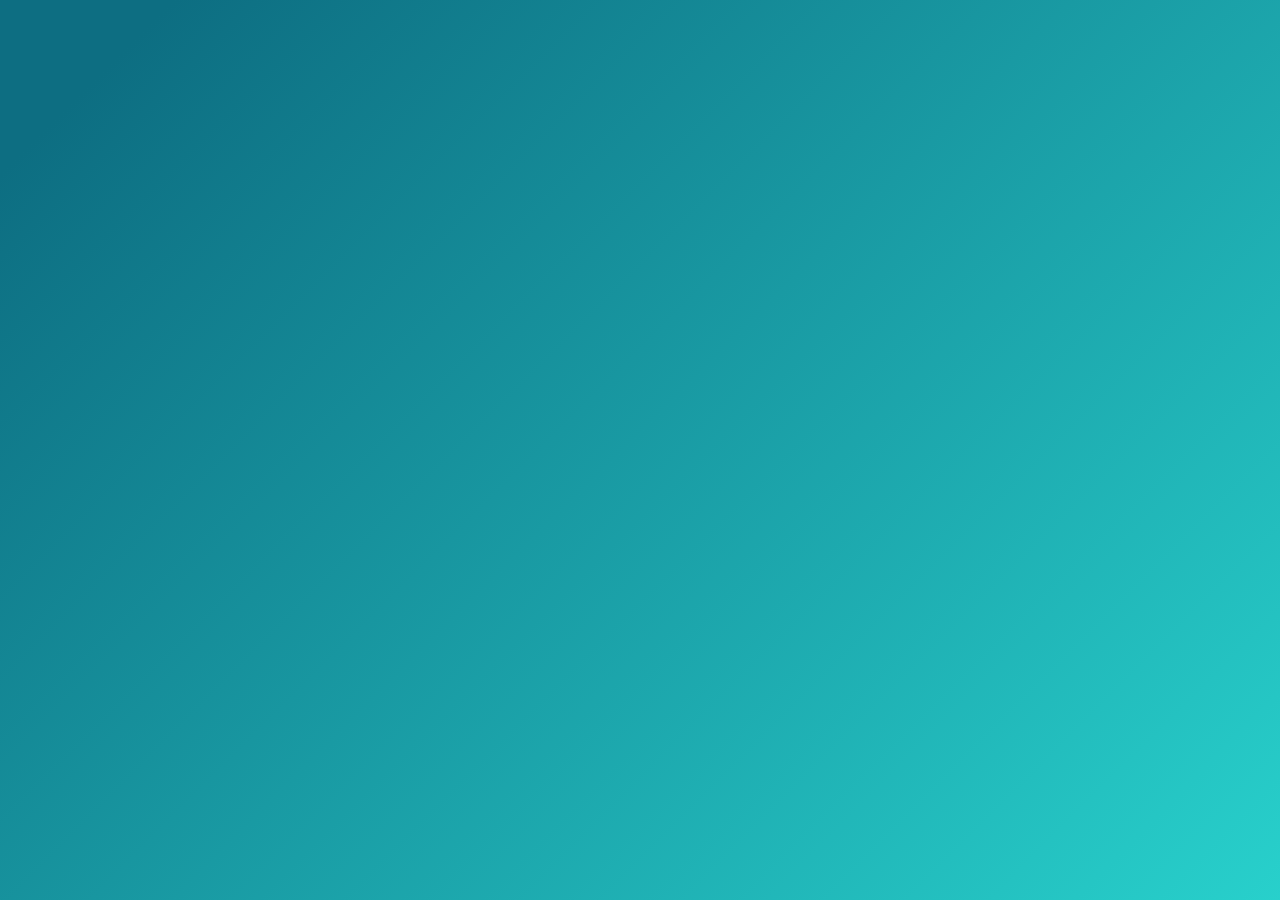
==== index.html @ c4f1c6cc "Fix Windows path issue" ====
<!doctype html>
<html lang="en" data-beasties-container>
<head>
  <meta charset="utf-8">
  <title>VipPortfolio</title>
  <base href="//vip-portfolio-demo/">
  <meta name="viewport" content="width=device-width, initial-scale=1">
  <link rel="icon" type="image/x-icon" href="favicon.ico">
<style>@font-face{font-family:regular;src:url("./media/Saira-Regular-VLOZZUYN.ttf")}html,body{width:100%;height:100%;overflow:hidden}*{margin:0;padding:0;box-sizing:border-box;font-family:regular;color:#eee}body{margin:auto;font-family:-apple-system,BlinkMacSystemFont,sans-serif;overflow:auto;background:linear-gradient(315deg,#65005e 3%,#3c84ce 38%,#30eee2,#0d6e82 98%);background-size:400% 400%;background-attachment:fixed;transition:background-image .5s ease-in-out}body{transition:background 1.2s ease-in-out;background-size:400% 400%;background-attachment:fixed}</style><link rel="stylesheet" href="styles-JC7SUI6E.css" media="print" onload="this.media='all'"><noscript><link rel="stylesheet" href="styles-JC7SUI6E.css"></noscript></head>
<body>
  <app-root></app-root>
<script src="polyfills-B6TNHZQ6.js" type="module"></script><script src="main-A65QFCY3.js" type="module"></script></body>
</html>
---- styles-JC7SUI6E.css ----
@font-face{font-family:regular;src:url("./media/Saira-Regular-VLOZZUYN.ttf")}::ng-deep router-outlet>*{z-index:1;display:block}html,body{width:100%;height:100%;overflow:hidden}*{margin:0;padding:0;box-sizing:border-box;font-family:regular;color:#eee}body{margin:auto;font-family:-apple-system,BlinkMacSystemFont,sans-serif;overflow:auto;background:linear-gradient(315deg,#65005e 3%,#3c84ce 38%,#30eee2,#0d6e82 98%);background-size:400% 400%;background-attachment:fixed;transition:background-image .5s ease-in-out}@keyframes gradient-forward{0%{background-position:0% 50%}to{background-position:100% 50%}}@keyframes gradient-backward{0%{background-position:100% 50%}to{background-position:0% 50%}}body{transition:background 1.2s ease-in-out;background-size:400% 400%;background-attachment:fixed}.bg-animate-forward{animation:gradient-forward 1.5s ease forwards}.bg-animate-backward{animation:gradient-backward 1.5s ease forwards}.container{-webkit-user-select:none;user-select:none;padding:1rem;margin-top:5rem;margin-inline:2rem;color:#eee;height:calc(100vh - 12rem);width:calc(100wv - 6rem);box-shadow:0 0 10px #0003;border-radius:24px}.container p{font-size:20px;font-weight:600}canvas[data-engine="three.js r179"]{width:100%!important;height:100%!important}.click-indicator{position:fixed;width:20px;height:20px;background:conic-gradient(from 0deg,transparent 0deg 10deg,rgba(70,128,228,.6) 10deg 20deg,transparent 20deg 360deg);border-radius:50%;transform:translate(-50%,-50%) scale(0);animation:clickPulse 1s ease-out forwards;pointer-events:none;z-index:9999}@keyframes clickPulse{to{transform:translate(-50%,-50%) scale(8);opacity:0}}
---- styles-JC7SUI6E.css ----
@font-face{font-family:regular;src:url("./media/Saira-Regular-VLOZZUYN.ttf")}::ng-deep router-outlet>*{z-index:1;display:block}html,body{width:100%;height:100%;overflow:hidden}*{margin:0;padding:0;box-sizing:border-box;font-family:regular;color:#eee}body{margin:auto;font-family:-apple-system,BlinkMacSystemFont,sans-serif;overflow:auto;background:linear-gradient(315deg,#65005e 3%,#3c84ce 38%,#30eee2,#0d6e82 98%);background-size:400% 400%;background-attachment:fixed;transition:background-image .5s ease-in-out}@keyframes gradient-forward{0%{background-position:0% 50%}to{background-position:100% 50%}}@keyframes gradient-backward{0%{background-position:100% 50%}to{background-position:0% 50%}}body{transition:background 1.2s ease-in-out;background-size:400% 400%;background-attachment:fixed}.bg-animate-forward{animation:gradient-forward 1.5s ease forwards}.bg-animate-backward{animation:gradient-backward 1.5s ease forwards}.container{-webkit-user-select:none;user-select:none;padding:1rem;margin-top:5rem;margin-inline:2rem;color:#eee;height:calc(100vh - 12rem);width:calc(100wv - 6rem);box-shadow:0 0 10px #0003;border-radius:24px}.container p{font-size:20px;font-weight:600}canvas[data-engine="three.js r179"]{width:100%!important;height:100%!important}.click-indicator{position:fixed;width:20px;height:20px;background:conic-gradient(from 0deg,transparent 0deg 10deg,rgba(70,128,228,.6) 10deg 20deg,transparent 20deg 360deg);border-radius:50%;transform:translate(-50%,-50%) scale(0);animation:clickPulse 1s ease-out forwards;pointer-events:none;z-index:9999}@keyframes clickPulse{to{transform:translate(-50%,-50%) scale(8);opacity:0}}
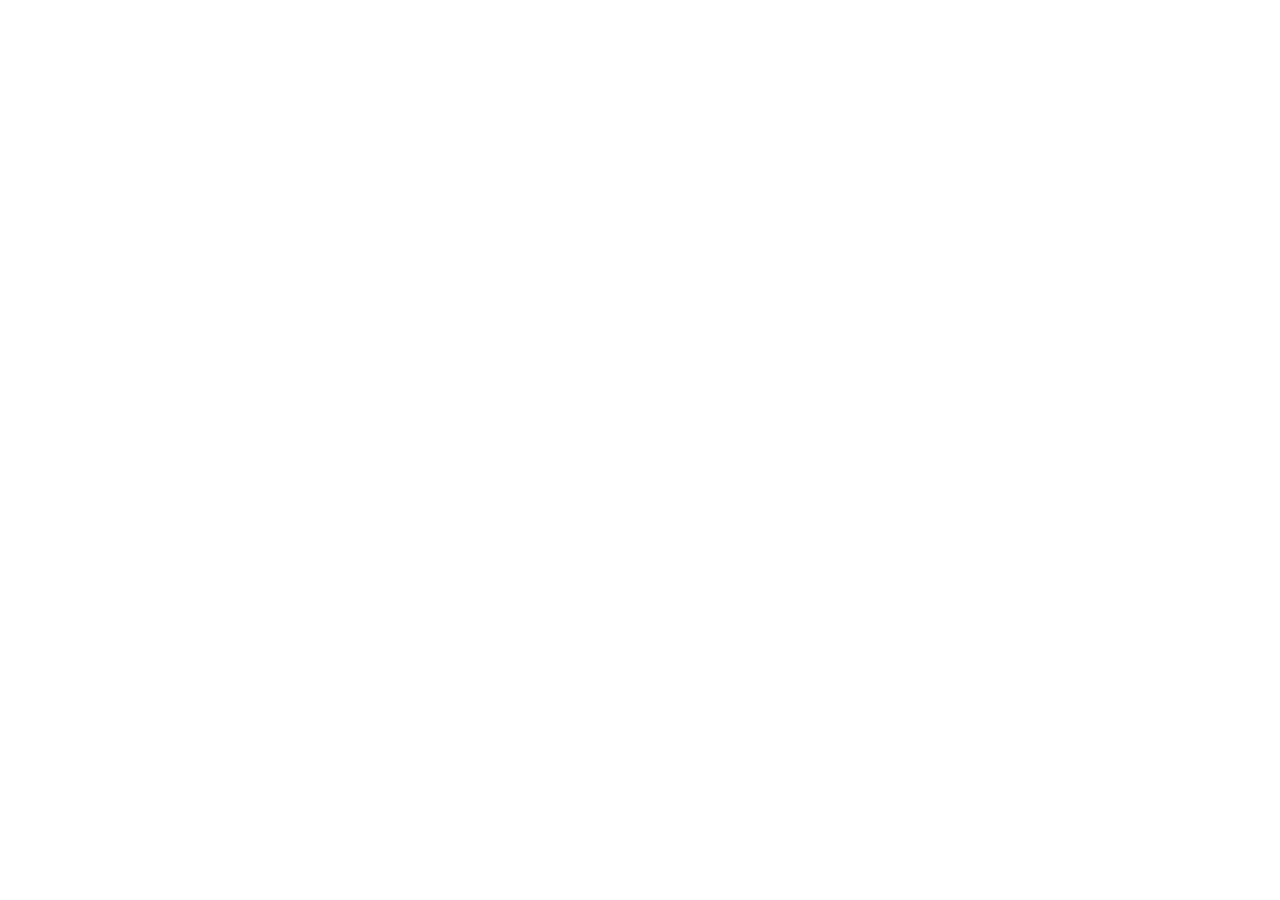
==== commit d30593c5: "Publish Hotix and the README-driven portfolio to GitHub Pages. Co-authored-by: Cursor <cursoragent@c" ====
--- a/index.html
+++ b/index.html
@@ -1,13 +1,41 @@
-<!doctype html>
-<html lang="en" data-beasties-container>
-<head>
-  <meta charset="utf-8">
-  <title>VipPortfolio</title>
-  <base href="//vip-portfolio-demo/">
-  <meta name="viewport" content="width=device-width, initial-scale=1">
-  <link rel="icon" type="image/x-icon" href="favicon.ico">
-<style>@font-face{font-family:regular;src:url("./media/Saira-Regular-VLOZZUYN.ttf")}html,body{width:100%;height:100%;overflow:hidden}*{margin:0;padding:0;box-sizing:border-box;font-family:regular;color:#eee}body{margin:auto;font-family:-apple-system,BlinkMacSystemFont,sans-serif;overflow:auto;background:linear-gradient(315deg,#65005e 3%,#3c84ce 38%,#30eee2,#0d6e82 98%);background-size:400% 400%;background-attachment:fixed;transition:background-image .5s ease-in-out}body{transition:background 1.2s ease-in-out;background-size:400% 400%;background-attachment:fixed}</style><link rel="stylesheet" href="styles-JC7SUI6E.css" media="print" onload="this.media='all'"><noscript><link rel="stylesheet" href="styles-JC7SUI6E.css"></noscript></head>
-<body>
-  <app-root></app-root>
-<script src="polyfills-B6TNHZQ6.js" type="module"></script><script src="main-A65QFCY3.js" type="module"></script></body>
-</html>
+<!doctype html>
+<html lang="en">
+  <head>
+    <meta charset="UTF-8" />
+    <link rel="icon" href="/vip-portfolio-demo/favicon-32.png" type="image/png" sizes="32x32" />
+    <link rel="icon" href="/vip-portfolio-demo/favicon.svg" type="image/svg+xml" />
+    <link rel="apple-touch-icon" href="/vip-portfolio-demo/apple-touch-icon.png" />
+    <meta name="theme-color" content="#171717" />
+    <meta name="viewport" content="width=device-width, initial-scale=1, viewport-fit=cover" />
+    <meta
+      name="description"
+      content="Osama Essayed — Full-Stack Developer. Angular, Ionic, NestJS, and Linux."
+    />
+    <title>Osama Essayed — Full-Stack Developer</title>
+    <script>
+      (function () {
+        try {
+          var stored = localStorage.getItem("locale")
+          var locale = stored === "ar" || stored === "en" ? stored : "en"
+          if (stored !== "ar" && stored !== "en") {
+            var langs = navigator.languages || [navigator.language]
+            for (var i = 0; i < langs.length; i++) {
+              if (String(langs[i]).toLowerCase().indexOf("ar") === 0) {
+                locale = "ar"
+                break
+              }
+            }
+          }
+          document.documentElement.lang = locale
+          document.documentElement.dir = locale === "ar" ? "rtl" : "ltr"
+        } catch (e) {}
+      })()
+    </script>
+    <script type="module" crossorigin src="/vip-portfolio-demo/assets/index-t6oVIU8F.js"></script>
+    <link rel="stylesheet" crossorigin href="/vip-portfolio-demo/assets/index-CTEOHyml.css">
+  </head>
+  <body>
+    <div id="root"></div>+
+  </body>
+</html>
